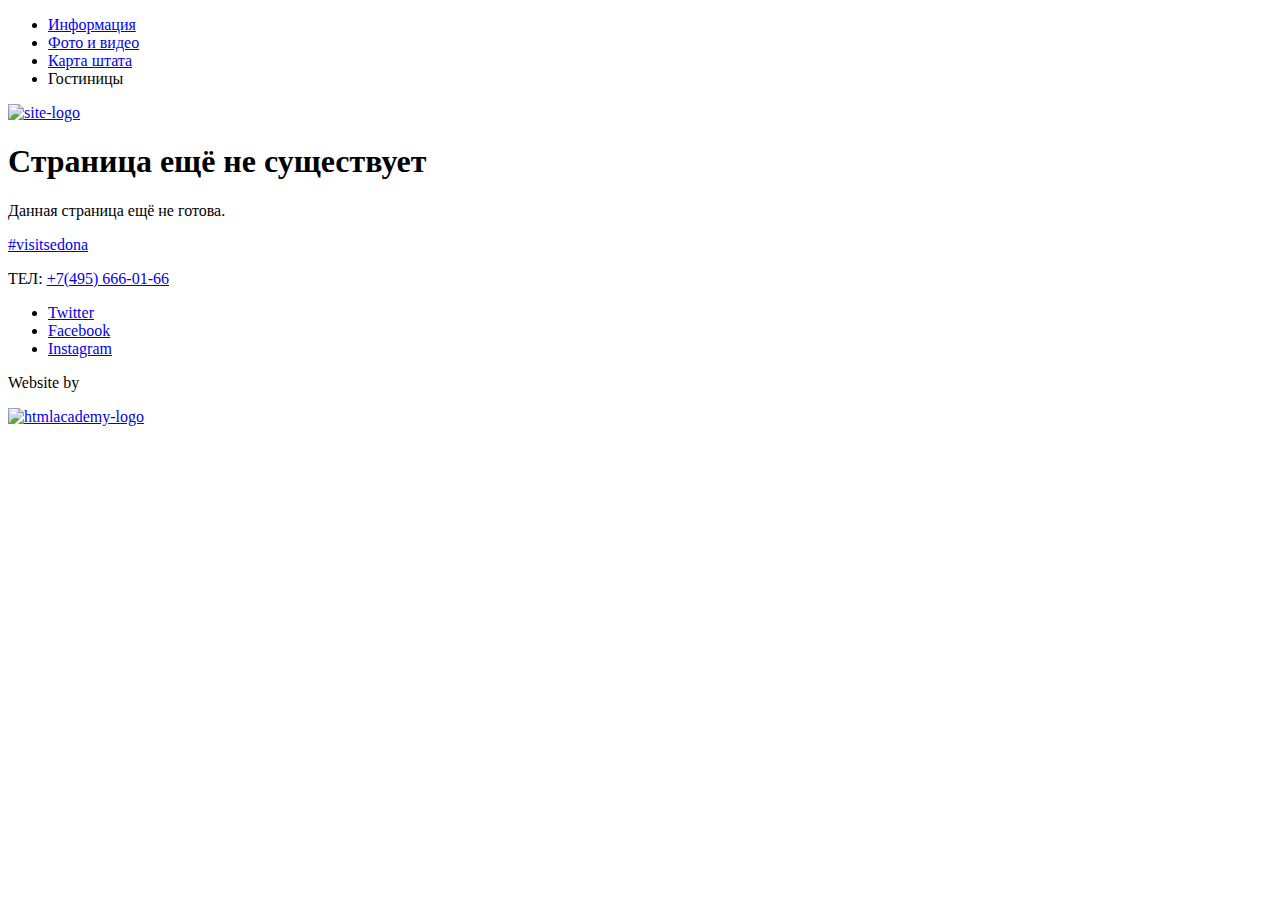
==== blank.html @ 722f083d "Добавление ссылки в заголовки карточек отелей" ====
<!DOCTYPE html>
<html lang="ru">

<head>
	<meta charset="utf-8">
	<title>HTML Academy: Седона</title>
</head>

<body>

	<header>
		<nav>
			<ul>
				<li><a href="blank.html">Информация</a></li>
				<li><a href="blank.html">Фото и видео</a></li>
				<li><a href="blank.html">Карта штата</a></li>
				<li><a>Гостиницы</a></li>
			</ul>
		</nav>
		<a href="index.html"><img src="https://via.placeholder.com/150x100" alt="site-logo"></a>
	</header>

	<main>
		<h1>Страница ещё не существует</h1>
		<p>Данная страница ещё не готова.</p>
	</main>

	<footer>
		<a href="index.html">#visitsedona</a>
		<p>ТЕЛ: <a href="tel:" +74956660166">+7(495) 666-01-66</a></p>
		<ul class="social-links">
			<li><a href="blank.html">Twitter</a></li>
			<li><a href="blank.html">Facebook</a></li>
			<li><a href="blank.html">Instagram</a></li>
		</ul>
		<p>Website by</p>
		<a href="https://htmlacademy.ru/intensive/htmlcss"><img src="https://via.placeholder.com/150x100"
				alt="htmlacademy-logo"></a>
	</footer>

</body>

</html>
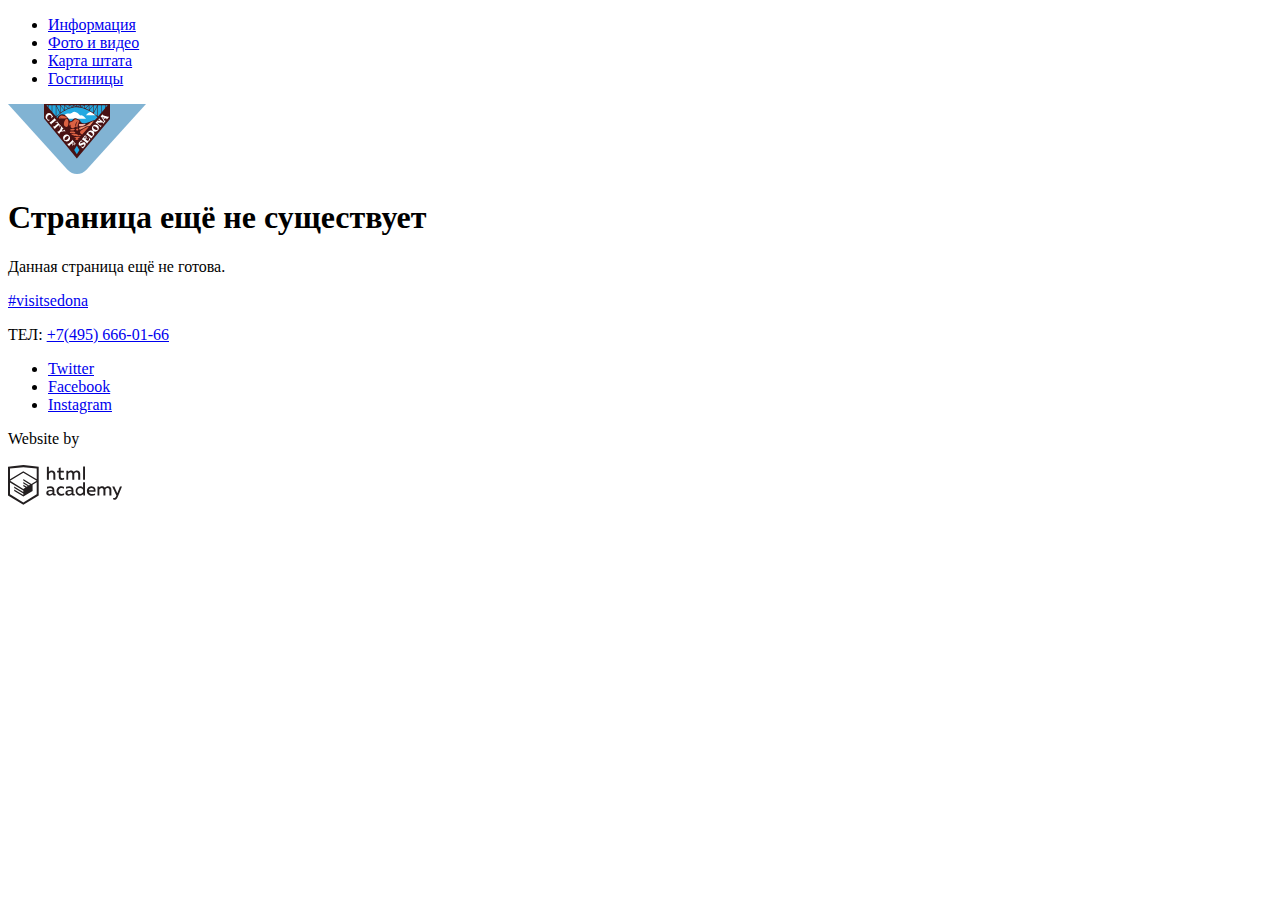
==== commit 369aa6c5: "добавление изображений в hotels.html" ====
--- a/blank.html
+++ b/blank.html
@@ -14,10 +14,10 @@
 				<li><a href="blank.html">Информация</a></li>
 				<li><a href="blank.html">Фото и видео</a></li>
 				<li><a href="blank.html">Карта штата</a></li>
-				<li><a>Гостиницы</a></li>
+				<li><a href="hotels.html">Гостиницы</a></li>
 			</ul>
+			<a><img src="img\logo-sedonamain-.svg" width="138px" height="70px" alt="Site-logo"></a>
 		</nav>
-		<a href="index.html"><img src="https://via.placeholder.com/150x100" alt="site-logo"></a>
 	</header>
 
 	<main>
@@ -27,17 +27,17 @@
 
 	<footer>
 		<a href="index.html">#visitsedona</a>
-		<p>ТЕЛ: <a href="tel:" +74956660166">+7(495) 666-01-66</a></p>
+		<p>ТЕЛ: <a href="tel:+74956660166">+7(495) 666-01-66</a></p>
 		<ul class="social-links">
 			<li><a href="blank.html">Twitter</a></li>
 			<li><a href="blank.html">Facebook</a></li>
 			<li><a href="blank.html">Instagram</a></li>
 		</ul>
 		<p>Website by</p>
-		<a href="https://htmlacademy.ru/intensive/htmlcss"><img src="https://via.placeholder.com/150x100"
-				alt="htmlacademy-logo"></a>
+		<a href="https://htmlacademy.ru/intensive/htmlcss"><img src="img\logo-htmlacademy.svg" width="115px"
+				height="41px" alt="htmlacademy-logo"></a>
 	</footer>
 
 </body>
 
-</html>+</html>
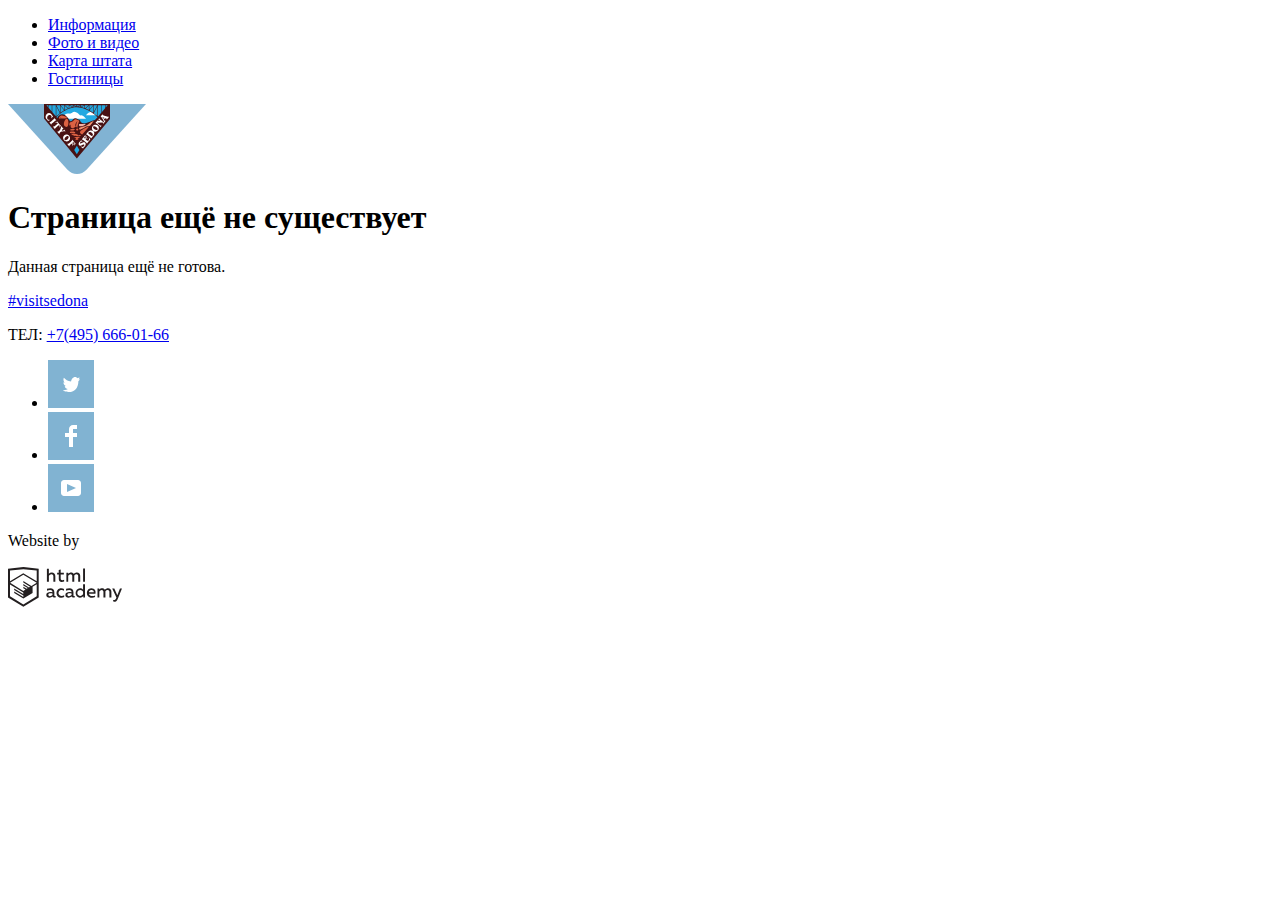
==== commit 945e59d9: "Добавление иконок в футер" ====
--- a/blank.html
+++ b/blank.html
@@ -16,7 +16,7 @@
 				<li><a href="blank.html">Карта штата</a></li>
 				<li><a href="hotels.html">Гостиницы</a></li>
 			</ul>
-			<a><img src="img\logo-sedonamain-.svg" width="138px" height="70px" alt="Site-logo"></a>
+			<a><img src="img/logo-sedonamain-.svg" width="138" height="70" alt="Site-logo"></a>
 		</nav>
 	</header>
 
@@ -29,13 +29,16 @@
 		<a href="index.html">#visitsedona</a>
 		<p>ТЕЛ: <a href="tel:+74956660166">+7(495) 666-01-66</a></p>
 		<ul class="social-links">
-			<li><a href="blank.html">Twitter</a></li>
-			<li><a href="blank.html">Facebook</a></li>
-			<li><a href="blank.html">Instagram</a></li>
+			<li><a href="https://twitter.com/"><img src="img/icon-social-twitter.svg" width="46" height="48"
+						alt="Twitter-icon"></a></li>
+			<li><a href="https://www.facebook.com/"><img src="img/icon-social-fb.svg" width="46" height="48"
+						alt="Facebook-icon"></a></li>
+			<li><a href="https://www.youtube.com/"><img src="img/icon-social-youtube.svg" width="46" height="48"
+						alt="Youtube-icon"></a></li>
 		</ul>
 		<p>Website by</p>
-		<a href="https://htmlacademy.ru/intensive/htmlcss"><img src="img\logo-htmlacademy.svg" width="115px"
-				height="41px" alt="htmlacademy-logo"></a>
+		<a href="https://htmlacademy.ru/intensive/htmlcss"><img src="img/logo-htmlacademy.svg" width="115" height="41"
+				alt="htmlacademy-logo"></a>
 	</footer>
 
 </body>
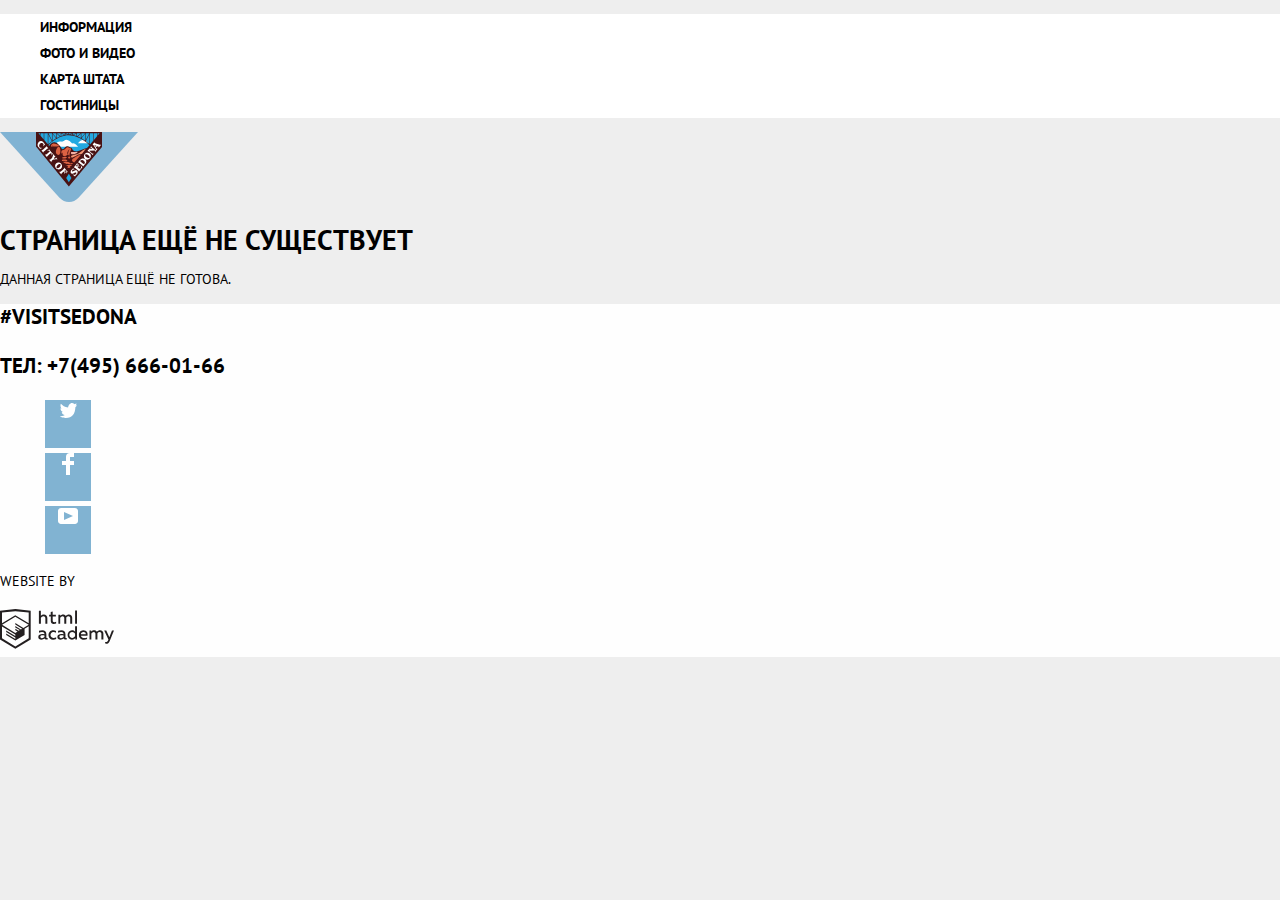
==== commit 915b8245: "Базовая стилизация index.html" ====
--- a/blank.html
+++ b/blank.html
@@ -4,43 +4,48 @@
 <head>
 	<meta charset="utf-8">
 	<title>HTML Academy: Седона</title>
+	<link href="https://fonts.googleapis.com/css2?family=PT+Sans:wght@400;700&display=swap" rel="stylesheet">
+	<link href="css/normalize.css" rel="stylesheet">
+	<link href="css/style.css" rel="stylesheet">
 </head>
 
 <body>
 
 	<header>
-		<nav>
-			<ul>
-				<li><a href="blank.html">Информация</a></li>
-				<li><a href="blank.html">Фото и видео</a></li>
-				<li><a href="blank.html">Карта штата</a></li>
-				<li><a href="hotels.html">Гостиницы</a></li>
-			</ul>
-			<a><img src="img/logo-sedonamain-.svg" width="138" height="70" alt="Site-logo"></a>
+		<nav class="main-navigation">
+			<div class="main-navigation-wrapper">
+				<ul class="site-navigation">
+					<li><a href="blank.html">Информация</a></li>
+					<li><a href="blank.html">Фото и видео</a></li>
+					<li><a href="blank.html">Карта штата</a></li>
+					<li><a href="hotels.html">Гостиницы</a></li>
+				</ul>
+			</div>
+			<a href="index.html"><img src="img/logo-sedonamain-.svg" width="138" height="70" alt="Site-logo"></a>
 		</nav>
 	</header>
-
+	
 	<main>
 		<h1>Страница ещё не существует</h1>
 		<p>Данная страница ещё не готова.</p>
 	</main>
 
-	<footer>
-		<a href="index.html">#visitsedona</a>
-		<p>ТЕЛ: <a href="tel:+74956660166">+7(495) 666-01-66</a></p>
+	<footer class="footer-menu">
+		<a href="index.html" class="tagline hashtag">#visitsedona</a>
+		<p class="tagline">ТЕЛ: <a href="tel:+74956660166">+7(495) 666-01-66</a></p>
 		<ul class="social-links">
-			<li><a href="https://twitter.com/"><img src="img/icon-social-twitter.svg" width="46" height="48"
-						alt="Twitter-icon"></a></li>
-			<li><a href="https://www.facebook.com/"><img src="img/icon-social-fb.svg" width="46" height="48"
-						alt="Facebook-icon"></a></li>
-			<li><a href="https://www.youtube.com/"><img src="img/icon-social-youtube.svg" width="46" height="48"
-						alt="Youtube-icon"></a></li>
+			<li><a href="https://twitter.com/"><div class="social-icon"><img src="img/icon-social-twitter.svg" width="17" height="17"
+						alt="Twitter" class="twitter"></div></a></li>
+			<li><a href="https://www.facebook.com/"><div class="social-icon"><img src="img/icon-social-fb.svg" width="12" height="22"
+						alt="Facebook" class="facebook"></div></a></li>
+			<li><a href="https://www.youtube.com/"><div class="social-icon"><img src="img/icon-social-youtube.svg" width="20" height="16"
+						alt="Youtube" class="youtube"></div></a></li>
 		</ul>
-		<p>Website by</p>
+		<p class="copyright">Website by</p>
 		<a href="https://htmlacademy.ru/intensive/htmlcss"><img src="img/logo-htmlacademy.svg" width="115" height="41"
-				alt="htmlacademy-logo"></a>
+				alt="HtmlAcademy"></a>
 	</footer>
 
 </body>
 
-</html>
+</html>--- a/css/style.css
+++ b/css/style.css
@@ -0,0 +1,257 @@
+/* Задание цветов */
+
+:root {
+  --white: #ffffff; /* Фон и текст*/
+  --grey: #eeeeee; /* Основной фон */
+  --light-grey: #f2f2f2; /* Поляя и рейтинг */
+  --dark-grey: #333333; /* Основной текст */
+  --black: #000000; /* Заголовки */
+  --blue: #81b3d2; /* Акцентный фон и кнопки*/
+  --dark-blue: #669EC0; /* Кнопки по наведению*/
+  --darkest-blue: #5496BD;; /* Кнопки по нажатию*/
+  --brown: #766357; /* Кнопки и акценты */
+}
+
+/* Подключение pt-sans */
+@font-face {
+  font-family: "PT Sans";
+  font-style: normal;
+  font-weight: 400;
+  src: url("ptsans.woff2") format("woff2"), 
+    url("ptsans.woff") format("woff");
+}
+
+/* Подключение pt-sans-bold */
+@font-face {
+  font-family: "PT Sans Bold";
+  font-style: normal;
+  font-weight: 700;
+  src: url("ptsansbold.woff2") format("woff2"),
+    url("ptsansbold.woff") format("woff");
+}
+
+/* Глобальные стили */
+body {
+  min-width: 1280px;
+  margin: 0;
+  padding: 0;
+  font-family: "PT Sans", Arial, sans-serif;
+  font-size: 14px;
+  line-height: 21px;
+  font-weight: 400;
+  color: var(--black);
+  text-transform: uppercase;
+  background-color: var(--grey);
+}
+
+a {
+  text-decoration: none;
+}
+
+img {
+  max-width: 100%;
+  height: auto;
+}
+
+.visually-hidden {
+  position: absolute;
+  clip: rect(0 0 0 0);
+  width: 1px;
+  height: 1px;
+  margin: -1px;
+}
+
+/* Основная навигация */
+.main-navigation {
+  font-size: 14px;
+  line-height: 26px;
+  font-weight: bold;
+  color: var(--black);
+  background-color: transparent;
+}
+.main-navigation-wrapper {
+  background-color: var(--white);
+}
+
+.site-navigation {
+  list-style: none;
+}
+
+.site-navigation a {
+  color: var(--black);
+}
+
+.site-navigation a:hover,
+.site-navigation a:focus {
+  color: var(--blue);
+}
+
+.site-navigation a:active {
+  color: var(--black);
+  opacity: 0.3;
+}
+
+.main-navigation .current-page {
+  color: var(--brown);
+}
+
+/* Welcome блок  */
+.welcome-part {
+  background-color: var(--white);
+  line-height: 26px;
+  text-align: center;
+}
+
+.welcome-background {
+  text-align: center;
+  background-image: url("../img/main-background-photo.jpg");
+  background-position: top center;
+  background-repeat: no-repeat;
+}
+
+.tagline {
+  font-weight: bold;
+  font-size: 21px;
+}
+
+.common-text {
+    font-size: 14px;
+    color: var(--dark-grey);
+  }
+
+/* Список преимуществ */
+.features {
+  text-align: center;
+  line-height: 21px;
+}
+
+.reasons-list,
+.feature-list {
+  list-style: none;
+}
+
+figure.akcent-feature {
+  color: var(--white);
+  background-color: var(--blue);
+}
+
+.akcent-feature p {
+    color: var(--white);
+}
+
+.features h4 {
+  font-weight: bold;
+  font-size: 21px;
+}
+
+.features p {
+  font-size: 14px;
+  line-height: 21px;
+}
+
+.feature-list {
+  background-color: var(--white);
+}
+
+/* Блок подбора гостиницы */
+.landing {
+  line-height: 24px;
+  text-align: center;
+  background-color: var(--white);
+}
+
+.landing .landing-tagline {
+  font-weight: bold;
+  font-size: 30px;
+}
+
+/* Меню футера */
+.footer-menu {
+    background-color: rgba(255, 255, 255, 0.9);
+    line-height: 26px;
+    color: var(--black);
+}
+
+.footer-menu a {
+    color: var(--black);
+}
+
+.footer-menu a:hover,
+.footer-menu a:focus {
+  color: var(--blue);
+}
+
+.footer-menu a:active {
+    color: var(--black);
+    opacity: 0.3;
+}
+
+.social-links {
+    list-style: none;
+    text-align: center;
+  }
+
+.social-icon {
+    background-color: var(--blue);
+    width: 46px;  
+    height: 48px;  
+    margin: 5px;
+}
+
+.social-icon:hover {
+    background-color: var(--dark-blue);
+}
+
+.social-icon:active {
+    background-color: var(--darkest-blue);
+}
+
+.twitter:active,
+.facebook:active,
+.youtube:active {
+    opacity: 0.3;
+}
+
+ .copyright { 
+    color: var(--black);
+    font-size: 14px;
+  }
+
+/* Попап меню */
+.search {
+    line-height: 26px;
+}
+
+.search-form {
+    font-weight: bold;
+    background-color: var(--white);
+}
+.search-header {
+    background-color: var(--brown);
+    font-weight: bold;
+    font-size: 21px;
+    color: var(--white);
+}
+
+.search-form input {
+    font: inherit;
+    text-transform: uppercase;
+    color: var(--black);
+    background-color: var(--light-grey);
+    border: none;
+    
+}
+
+.search-form button{
+    background-color: var(--light-grey);
+    border: none;
+    text-transform: uppercase;
+}
+
+button.search-button {
+    font: inherit;
+    background-color: var(--blue);     
+    color: var(--white);
+}
+
+
